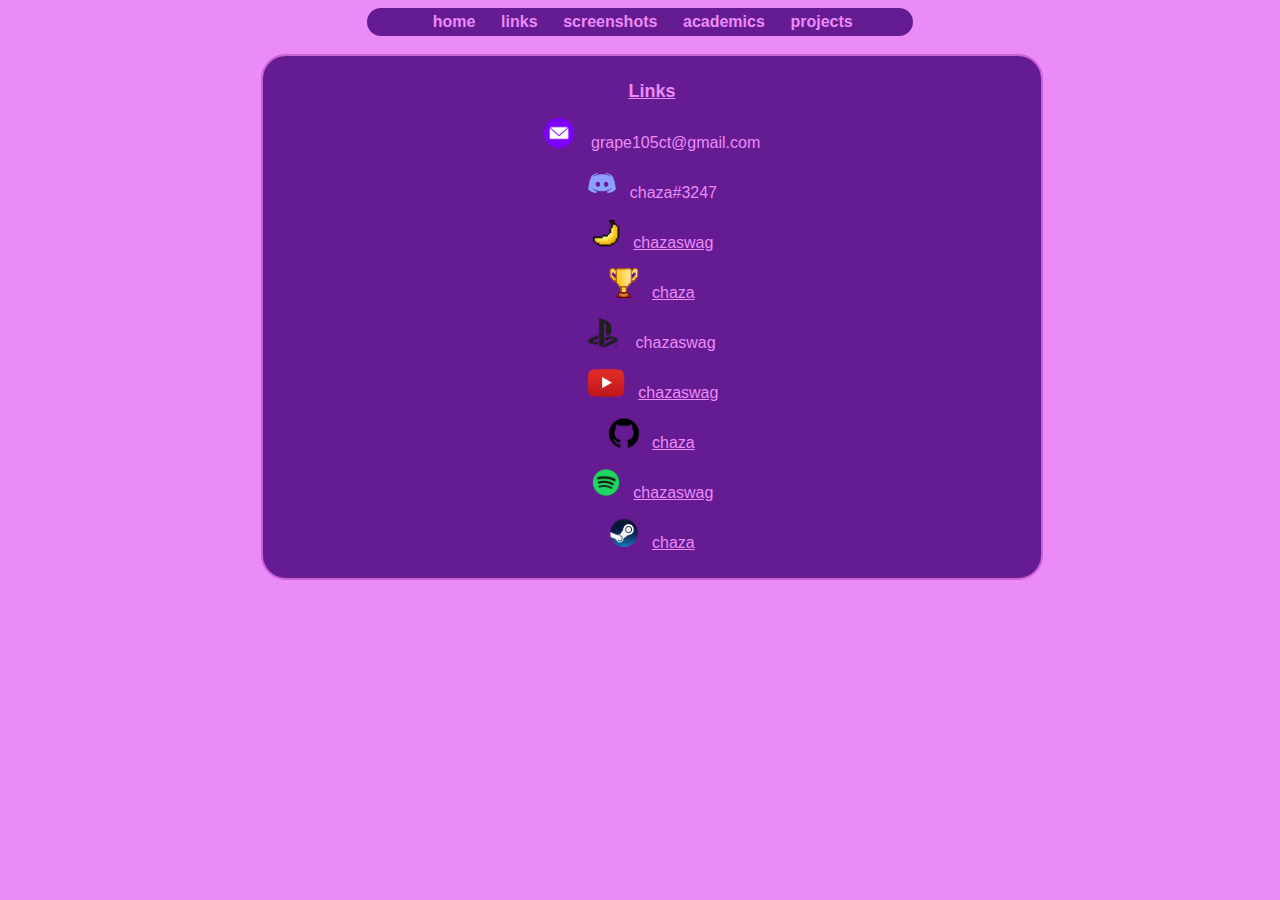
==== links.html @ e16a112c "Add files via upload" ====
<html>
    <head>
<meta name="viewport" content="width=device-width, initial-scale=1.0">
<link href="chaza.css" rel="stylesheet" type="text/css">
<title>chazaswag</title>
<link rel="shortcut icon" href="images/logo.ico">
    </head>
    <body>
<ul style="position:static;top:0%">
    <li><a href="index.html">home</a></li>
    <li ><a href="links.html">links</a></li>
    <li><a href="screenshots.html">screenshots</a></li>
    <li><a href="school.html">academics</a></li>
    <li><a href="projects.html">projects</a></li>
</ul>
</br>
<div class="box">
    <h2><u> Links </u></h2>
    <p><img class="logo" src="images/logos/mail.png"> grape105ct@gmail.com </p>
    <p><img class="logo" src="images/logos/discord.png">chaza#3247</p>
    <p><img class="logo" src="images/logos/gamebanana.png"><a href="https://gamebanana.com/members/2118879" target=”_blank”><u>chazaswag</u> </a> </p>
    <p><img class="logo" src="images/logos/speedrun.png"><a href="https://www.speedrun.com/user/chaza"target=”_blank”><u>chaza</u> </a> </p>
    <p><img class="logo" src="images/logos/PlayStation.png"> chazaswag </p>
    <p><img class="logo" style="width: 40px;"src="images/logos/youtube.png"><a href="https://www.youtube.com/channel/UCc6KRyxKqcX0802ZoGON2qA"target=”_blank”><u>chazaswag</u> </a> </p>
    <p><img class="logo" src="images/logos/github.png"><a href="https://github.com/chazaswag"target=”_blank”><u>chaza</u> </a> </p>
    <p><img class="logo" src="images/logos/spotify.png"><a href="https://open.spotify.com/user/grape105"target=”_blank”><u>chazaswag</u> </a> </p>
    <p><img class="logo" src="images/logos/steam.png"><a href="https://steamcommunity.com/id/chazaswag/"target=”_blank”><u>chaza</u> </a> </p>
</div>
 </body>

</html>
---- chaza.css ----
/* CSS Document */
body {
	background-color:#eb8bf7;
}
ul {
    list-style-type: none;
    margin: auto;
    padding: auto;
    overflow: hidden;
    background-color: #651c93;
    width: 40%;
    border-radius: 25px;
    position:static;
    top:0%;
}
@media screen and (max-width: 650px) {
    ul{
        position:sticky; 
        width: auto;
    }
}
li {
    margin-top: 1%;
    margin-bottom: 1%;
    margin-left: 2vw;
    margin-right:wvw;
    float:left;
    font-family:'Lucida Sans', 'Lucida Sans Regular', 'Lucida Grande', 'Lucida Sans Unicode', Geneva, Verdana, sans-serif;
    font-size:100%;
    font-style: normal;
    font-weight: bold;
    letter-spacing: normal;
    text-transform: none;
}
    @media screen and (max-width: 650px) {
        li {
            margin-left:5vw;
            float: left;
            margin-right:5vw;
        } 
     }
  
  a {
    color: #eb8bf7;
    text-decoration: none;
    font-family:'Lucida Sans', 'Lucida Sans Regular', 'Lucida Grande', 'Lucida Sans Unicode', Geneva, Verdana, sans-serif; 
  }
.box {
  margin: 0;
  padding: 10;
  overflow: hidden;
  background-color: #651c93;
  border: 2px solid #c961d7;
  width: 60%;
  margin-left: 20%;
  border-radius: 25px;
  height:auto;
}
@media screen and (max-width: 650px) {
    .box {
        margin-left:auto;
        width: auto;
    } 
 }

h2 {
    font-family:'Lucida Sans', 'Lucida Sans Regular', 'Lucida Grande', 'Lucida Sans Unicode', Geneva, Verdana, sans-serif;
font-size: large;
color: #eb8bf7;
text-align: center;
font-weight: bold;
}
p {
font-family:'Lucida Sans', 'Lucida Sans Regular', 'Lucida Grande', 'Lucida Sans Unicode', Geneva, Verdana, sans-serif; 
font-size: medium;
color: #eb8bf7;
text-align: center;
}
.home {
    width:100%;
}
.logo {
    width: 30px;
    height: 30px;
    margin-right: 1vw;
}
button {
    font-family:'Lucida Sans', 'Lucida Sans Regular', 'Lucida Grande', 'Lucida Sans Unicode', Geneva, Verdana, sans-serif; 
	text-align: center;
  background-color: #eb8bf7;
  color: #651c93;
  padding: 14px 20px;
  margin-left: auto;
  margin-right: auto;
  margin-bottom: 2vh;
  border: none;
  cursor:pointer;
  width: 30%;
  font-weight: bold;
  display: block;
}
button:hover {
    opacity: 0.8;
  }
  @media screen and (max-width: 650px) {
    button {
        width: 100%;
    } 
 }
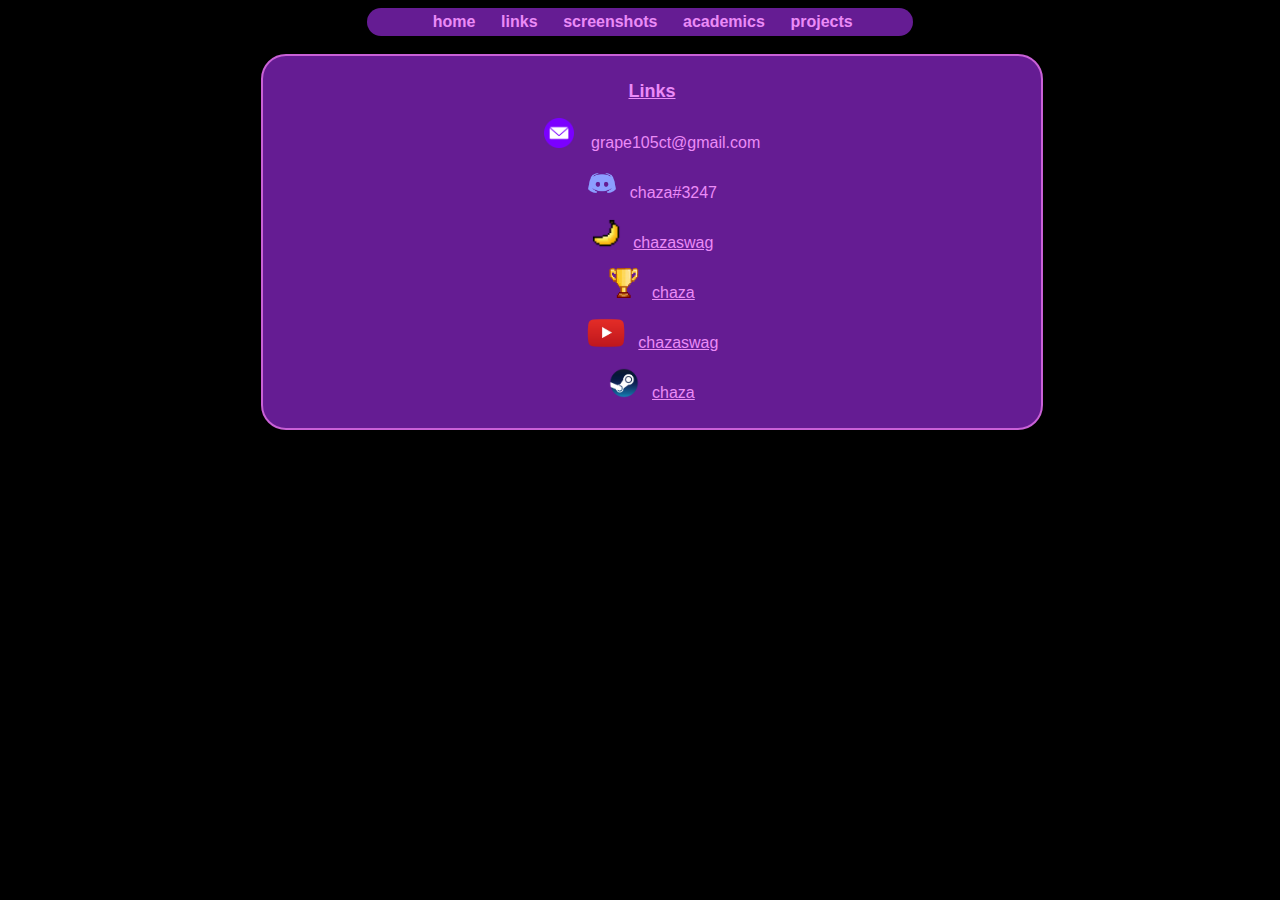
==== commit 93506906: "changes" ====
--- a/links.html
+++ b/links.html
@@ -20,10 +20,7 @@
     <p><img class="logo" src="images/logos/discord.png">chaza#3247</p>
     <p><img class="logo" src="images/logos/gamebanana.png"><a href="https://gamebanana.com/members/2118879" target=”_blank”><u>chazaswag</u> </a> </p>
     <p><img class="logo" src="images/logos/speedrun.png"><a href="https://www.speedrun.com/user/chaza"target=”_blank”><u>chaza</u> </a> </p>
-    <p><img class="logo" src="images/logos/PlayStation.png"> chazaswag </p>
     <p><img class="logo" style="width: 40px;"src="images/logos/youtube.png"><a href="https://www.youtube.com/channel/UCc6KRyxKqcX0802ZoGON2qA"target=”_blank”><u>chazaswag</u> </a> </p>
-    <p><img class="logo" src="images/logos/github.png"><a href="https://github.com/chazaswag"target=”_blank”><u>chaza</u> </a> </p>
-    <p><img class="logo" src="images/logos/spotify.png"><a href="https://open.spotify.com/user/grape105"target=”_blank”><u>chazaswag</u> </a> </p>
     <p><img class="logo" src="images/logos/steam.png"><a href="https://steamcommunity.com/id/chazaswag/"target=”_blank”><u>chaza</u> </a> </p>
 </div>
  </body>
--- a/chaza.css
+++ b/chaza.css
@@ -1,6 +1,6 @@
 /* CSS Document */
 body {
-	background-color:#eb8bf7;
+	background-color:#000000;
 }
 ul {
     list-style-type: none;
